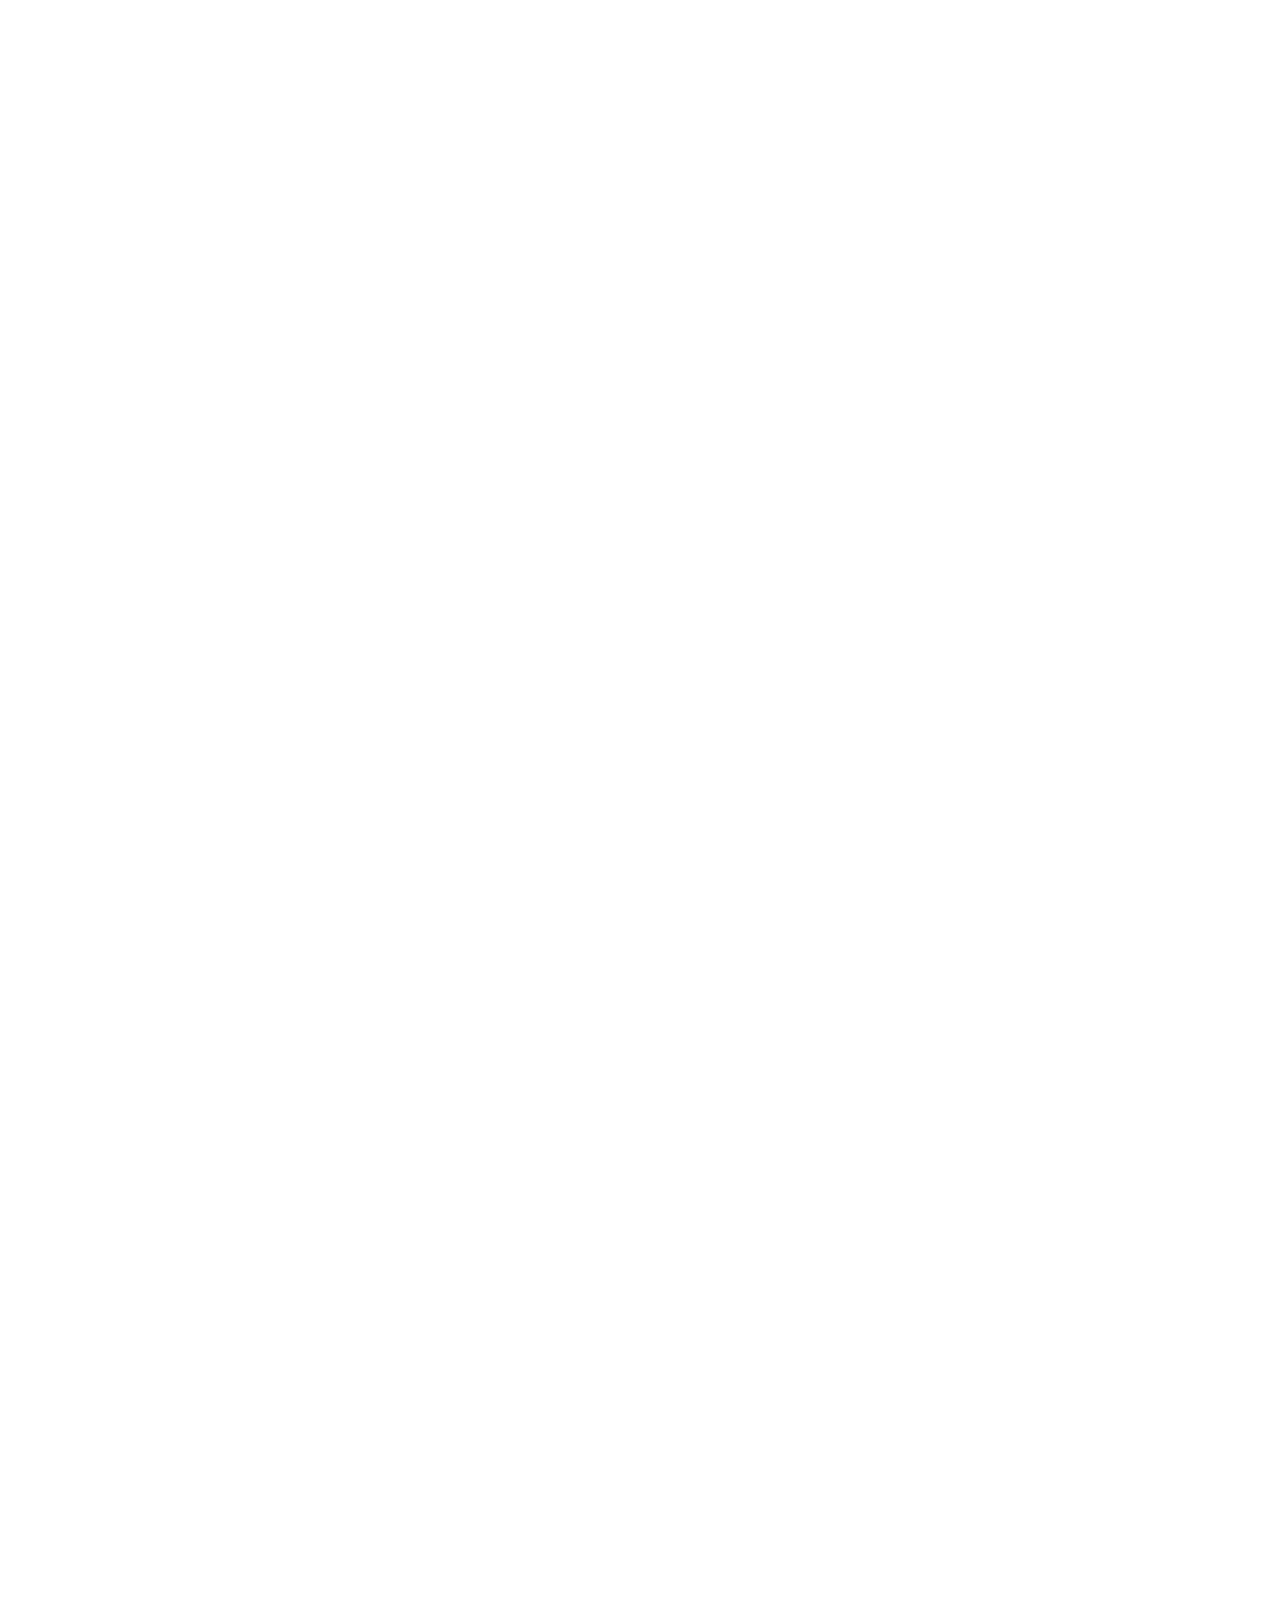
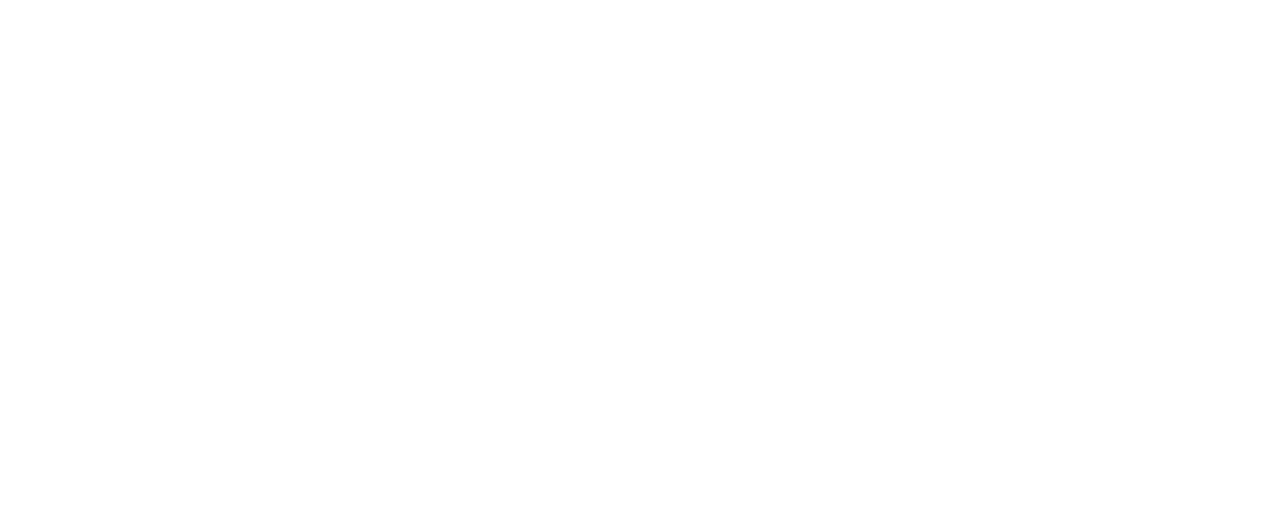
==== page.html @ 7750a871 "design 2 changes + qa" ====
<!DOCTYPE html>
<html lang="en">

<head>

    <meta charset="utf-8">
    <meta http-equiv="X-UA-Compatible" content="IE=edge">
    <meta name="viewport" content="width=device-width, initial-scale=1">
    <meta name="title" content="">
    <meta name="description" content="">
    <meta name="robots" content="noindex, nofollow">

    <title>Design | Emily Post Institute</title>

    <!-- Font Scripts -->
    <script defer type="text/javascript" src="js/fonts.js"></script>

    <!-- FontAwesome Kit -->
    <script src="https://kit.fontawesome.com/1c0794db94.js" crossorigin="anonymous"></script>

    <!-- External Styles -->
    <link rel="stylesheet" type="text/css" href="https://cdnjs.cloudflare.com/ajax/libs/fancybox/3.5.6/jquery.fancybox.min.css">

    <!-- Internal Styles -->
    <link rel="stylesheet" type="text/css" href="css/style.css">

</head>

<body id="home">

    <main role="main">

        <section class="font-samples">
            <div class="container">
                <p>Optima</p>
                <h1 class="ff-0">Heading 1</h1>
                <h2 class="ff-0">Heading 2</h2>
                <h3 class="ff-0">Heading 3</h3>
                <p class="ff-0">Lorem ipsum dolor sit amet, consectetur adipisicing elit. Voluptatum, deleniti excepturi voluptas, <a href="#">temporibus totam</a> doloribus rem officia illo consequatur optio iste commodi? Qui, ex temporibus assumenda et eius praesentium explicabo quis illo. Eius quos a, ut adipisci praesentium, tenetur, consequuntur sed velit dolor voluptatem perspiciatis sint laudantium expedita? Tempore, cupiditate.</p>
                <p class="ff-0">Lorem ipsum dolor sit amet, consectetur adipisicing elit:</p>
                <ul class="ff-0">
                    <li class="ff-0">Lorem ipsum dolor sit amet, consectetur adipisicing elit.</li>
                    <li class="ff-0">Obcaecati veniam quia, enim minima soluta alias ad sunt quae praesentium ducimus!</li>
                    <li class="ff-0">Lorem ipsum dolor sit amet, consectetur adipisicing elit.</li>
                </ul>
            </div>
        </section>

        <hr>

        <section class="font-samples">
            <div class="container">
                <p>Adobe Caslon Pro</p>
                <h1 class="ff-1">Heading 1</h1>
                <h2 class="ff-1">Heading 2</h2>
                <h3 class="ff-1">Heading 3</h3>
                <p class="ff-1">Lorem ipsum dolor sit amet, consectetur adipisicing elit. Voluptatum, deleniti excepturi voluptas, <a href="#">temporibus totam</a> doloribus rem officia illo consequatur optio iste commodi? Qui, ex temporibus assumenda et eius praesentium explicabo quis illo. Eius quos a, ut adipisci praesentium, tenetur, consequuntur sed velit dolor voluptatem perspiciatis sint laudantium expedita? Tempore, cupiditate.</p>
                <p class="ff-1">Lorem ipsum dolor sit amet, consectetur adipisicing elit:</p>
                <ul class="ff-1">
                    <li class="ff-1">Lorem ipsum dolor sit amet, consectetur adipisicing elit.</li>
                    <li class="ff-1">Obcaecati veniam quia, enim minima soluta alias ad sunt quae praesentium ducimus!</li>
                    <li class="ff-1">Lorem ipsum dolor sit amet, consectetur adipisicing elit.</li>
                </ul>
            </div>
        </section>

        <hr>

        <section class="font-samples">
            <div class="container">
                <p>Riesling</p>
                <p class="ff-2">ETIQUETTE - <span class="ff-0" style="text-transform: lowercase; opacity: 0.75; font-weight: 400;">96px</span></p>
                <p class="ff-2 ff-2-size-4">ETIQUETTE - <span class="ff-0" style="text-transform: lowercase; opacity: 0.75; font-weight: 400;">80px</span></p>
                <p class="ff-2 ff-2-size-3">ETIQUETTE - <span class="ff-0" style="text-transform: lowercase; opacity: 0.75; font-weight: 400;">64px</span></p>
                <p class="ff-2 ff-2-size-2">ETIQUETTE - <span class="ff-0" style="text-transform: lowercase; opacity: 0.75; font-weight: 400;">48px</span></p>
                <p class="ff-2 ff-2-size-1">ETIQUETTE - <span class="ff-0" style="text-transform: lowercase; opacity: 0.75; font-weight: 400;">32px</span></p>
                <p class="ff-2 ff-2-size-0">ETIQUETTE - <span class="ff-0" style="text-transform: lowercase; opacity: 0.75; font-weight: 400;">16px</span></p>
            </div>
        </section>

        <section class="filigree">
            <div class="container">
                <div class="group">
                    <img style="max-width: 20px; width: 100%; margin-right: 1em;" src="images/decor/filigree-one.svg" alt="">
                    <img style="max-width: 20px; width: 100%; margin-right: 1em;" src="images/decor/filigree-two.svg" alt="">
                    <img style="max-width: 20px; width: 100%; margin-right: 1em;" src="images/decor/filigree-three.svg" alt="">
                    <img style="max-width: 20px; width: 100%; margin-right: 1em;" src="images/decor/filigree-four.svg" alt="">
                </div>
            </div>
        </section>

    </main>

    <!-- External Scripts -->
    <script src="https://cdnjs.cloudflare.com/ajax/libs/jquery/3.3.1/jquery.min.js"></script>
    <script src="https://cdnjs.cloudflare.com/ajax/libs/flickity/2.2.1/flickity.pkgd.min.js"></script>
    <script src="https://cdnjs.cloudflare.com/ajax/libs/fancybox/3.5.6/jquery.fancybox.min.js"></script>
    <script src="https://cdnjs.cloudflare.com/ajax/libs/ScrollMagic/2.0.6/ScrollMagic.min.js"></script>

    <!-- Internal Scripts -->
    <script src="js/demo.js"></script>
    <script src="js/ada.js"></script>
    <script src="js/nav.js"></script>
    <script src="js/scripts.js"></script>

</body>

</html>
---- css/style.css ----
@charset "UTF-8";
/*Formstack Colors*/
.fsBody .fsForm input[type=submit] {
  background: #F48561 !important;
  color: #fff !important;
  padding: 1em 1.5em !important;
  border-radius: 0.25em !important;
}

.fsBody .fsForm input[type=submit]:hover {
  background: #D6EDE6 !important;
}

.fsBody .fsForm .fsField[type=radio]:checked,
.fsBody .fsForm .fsField[type=checkbox]:checked {
  border-color: #F48561 !important;
}

.fsBody .fsForm .fsField[type=radio]::before,
.fsBody .fsForm .fsField[type=checkbox]::before {
  background: #F48561 !important;
}

.fsBody .fsForm .fsField[type=radio]::after {
  background: #fff !important;
}

.fsBody .fsField[type=checkbox]::after {
  color: #fff !important;
}

.fsBody .fsForm .fsField:focus {
  border-color: #F48561 !important;
  background: #fbfbfb !important;
  outline: none;
}

/*Formstack*/
.fsPage {
  max-width: 500px;
}

.fsBody * {
  font-family: inherit !important;
  font-size: inherit !important;
  color: inherit !important;
  line-height: inherit !important;
}

.fsBody form {
  float: none !important;
}

.fsBody .fsSection:not(:last-of-type) {
  border-bottom: 1px solid #ccc;
  padding-bottom: 2em;
  margin-bottom: 2em;
}

.fsBody .fsSectionHeader {
  background: transparent;
}

.fsBody .fsSectionHeading {
  font-size: 1.75rem !important;
  font-weight: 600;
}

.fsBody .fsCell {
  position: relative;
  padding: 0 !important;
  margin: 2em 0 !important;
}

.fsBody .fsForm,
.fsForm .fsSpacerRow .fsRowBody {
  background: none !important;
}

.fsBody .fsLabel {
  display: block;
  margin: 0.5em 0;
  line-height: 1 !important;
}

.fsBody .fsRequiredMarker {
  font-weight: 600;
  margin-left: 0.25em;
  font-size: 0.75rem !important;
  vertical-align: text-top;
  opacity: 0.5;
}

.fsBody .fsField,
.fsBody input,
.fsBody select,
.fsBody textarea {
  position: relative;
  box-shadow: none;
  width: 100%;
  max-width: none !important;
  padding: 0.5rem !important;
  background: #fff;
  border: 1px solid;
  border-color: #dee2e6 !important;
  border-radius: 0.25em;
  -webkit-appearance: none;
  -moz-appearance: none;
}

.fsBody textarea {
  resize: vertical;
}

.fsBody .fsSubFieldGroup {
  margin-top: 0.5em;
}

.fsBody .fsSubFieldGroup .fsSupporting {
  font-size: 0.875rem !important;
  margin-bottom: 0.5em;
  line-height: 1 !important;
}

.fsBody .fsSubField {
  display: flex;
  flex-flow: column-reverse;
  margin-top: 0.5em;
}

.fsBody .fsSupporting {
  font-size: 0.75rem !important;
  margin-top: 0.25em;
}

.fsBody .fsPagination {
  text-align: left;
}

.fsBody input[type=submit] {
  transition: 250ms ease-in-out;
  width: auto;
  border: none;
  font-size: inherit !important;
  -webkit-appearance: none;
  -moz-appearance: none;
  cursor: pointer;
}

.fsBody fieldset {
  margin: 2rem 0 0.25em;
  border: none;
}

.fsBody fieldset .fsField {
  width: auto;
  margin-right: 0.5em;
}

.fsBody .fsOptionLabel {
  display: flex;
  align-items: center;
  margin: 0.5em;
}

.fsBody .fieldset-content {
  margin-left: 0.5em;
}

.fsBody .fsCreditcardNumberField-icon {
  z-index: 2;
}

.fsBody .fsFieldAddress2 {
  margin-top: 0.5em !important;
}

.fsBody table {
  width: 100%;
}

.fsBody .fsForm table .fsMatrixLabelRow.fsMatrixLabelRow,
.fsBody table th {
  text-align: left;
}

.fsBody .fsForm table .fsMatrixLabel,
.fsBody table td {
  text-align: center;
  padding: 0.25em 0;
  font-weight: inherit;
}

.fsBody .fsField::after,
.fsBody .fsField::before {
  content: "";
  position: absolute;
  top: 0;
  left: 0;
  width: 100%;
  height: 100%;
  opacity: 0;
}

.fsBody .fsForm .fsField[type=radio],
.fsBody .fsForm .fsField[type=checkbox] {
  position: relative;
  cursor: pointer;
}

.fsBody .fsForm .fsField[type=radio]::after,
.fsBody .fsForm .fsField[type=checkbox]::after {
  content: "";
  position: absolute;
  top: 0;
  left: 0;
  width: 100%;
  height: 100%;
  opacity: 0;
}

.fsBody .fsField[type=radio],
.fsBody .fsField[type=radio]::before {
  border-radius: 50% !important;
  overflow: hidden;
}

.fsBody .fsField[type=radio]::before,
.fsBody .fsField[type=checkbox]::before {
  content: "";
  position: absolute;
  max-width: 80%;
  max-height: 80%;
  border-radius: 0.15em;
  display: flex;
  align-items: center;
  justify-content: center;
  top: 10%;
  left: 10%;
}

.fsBody .fsField[type=checkbox]::after {
  content: "" !important;
  font-family: "Font Awesome 5 Pro" !important;
  display: flex;
  align-items: center;
  justify-content: center;
  font-size: 0.6875rem;
  font-weight: 900;
}

.fsBody .fsField[type=radio]:hover::after,
.fsBody .fsField[type=checkbox]:hover::after {
  opacity: 0.5;
}

.fsBody .fsForm .fsField[type=radio]:checked::before,
.fsBody .fsForm .fsField[type=checkbox]:checked::before,
.fsBody .fsForm .fsField[type=checkbox]:checked::after {
  opacity: 1;
}

.fsBody .fsFieldState {
  position: relative;
}

.fsBody .fsCell[fs-field-type=select] {
  cursor: pointer;
}

.fsBody .fsCell[fs-field-type=select]::after,
.fsBody .fsFieldState::after {
  content: "";
  position: absolute;
  right: 0.5em;
  bottom: 12px;
  font-family: "Font Awesome 5 Pro" !important;
}

.fsBody .fsCell[fs-field-type=address] .fsSubFieldGroup {
  display: flex;
  align-items: center;
  flex-flow: row wrap;
  margin: 0 -0.5em;
}

.fsBody .fsCell[fs-field-type=address] .fsSubFieldGroup > div {
  flex: 1;
  margin: 0.5em;
  min-width: 150px;
}

.fsBody .fsCell[fs-field-type=datetime] .fieldset-content,
.fsBody .fsForm .fsCell[fs-field-type=datetime] .always-ltr {
  display: flex;
  flex-flow: row wrap;
  width: 100%;
  margin: 0.5em 0 0;
}

.fsBody .fsCell[fs-field-type=datetime] .fieldset-content > select,
.fsBody .fsForm .fsCell[fs-field-type=datetime] .always-ltr > select {
  flex: 1;
  min-width: 125px;
}

.fsBody .fsCell[fs-field-type=datetime] .always-ltr span {
  display: none;
}

.fsBody .fsCell[fs-field-type=datetime] .ui-datepicker-trigger {
  display: none;
}

.fsBody .fsForm .fsCurrencyPrefix {
  position: absolute;
  bottom: 1px;
  left: 0;
  z-index: 2;
  height: 42px;
  display: flex;
  align-items: center;
  justify-content: center;
  padding: 1em;
  border-right: 1px solid #dee2e6;
}

.fsBody .fsForm .fsCurrencyPrefix + input[type=number] {
  padding-left: calc(44px + 0.5em) !important;
}

.fsBody .fsError {
  width: 100%;
  margin: 1em 0;
  padding: 1em;
}

.fsBody .fsValidationError {
  background: none;
}

.fsBody .fsValidationError input {
  color: red !important;
  border: red 1px solid !important;
}

.fsBody .fsValidationError .fsLabel {
  padding-left: 0 !important;
  background-image: none !important;
}

body#tinymce {
  background: #FBFBFB;
  padding: 1em;
  min-height: 100vh;
}

/*! Flickity v2.2.1
https://flickity.metafizzy.co
---------------------------------------------- */
.flickity-enabled {
  position: relative;
}

.flickity-enabled:focus {
  outline: none;
}

.flickity-viewport {
  overflow: hidden;
  position: relative;
  height: 100%;
}

.flickity-slider {
  position: absolute;
  width: 100%;
  height: 100%;
}

/* draggable */
.flickity-enabled.is-draggable {
  -webkit-tap-highlight-color: transparent;
  -webkit-user-select: none;
  -ms-user-select: none;
  user-select: none;
}

.flickity-enabled.is-draggable .flickity-viewport {
  cursor: move;
  cursor: grab;
}

.flickity-enabled.is-draggable .flickity-viewport.is-pointer-down {
  cursor: grabbing;
}

/* ---- flickity-button ---- */
.flickity-button {
  position: absolute;
  background: hsla(0, 0%, 100%, 0.75);
  border: none;
  color: #333;
}

.flickity-button:hover {
  background: white;
  cursor: pointer;
}

.flickity-button:focus {
  outline: none;
  box-shadow: 0 0 0 5px #19F;
}

.flickity-button:active {
  opacity: 0.6;
}

.flickity-button:disabled {
  opacity: 0.3;
  cursor: auto;
  /* prevent disabled button from capturing pointer up event. #716 */
  pointer-events: none;
}

.flickity-button-icon {
  fill: currentColor;
}

/* ---- previous/next buttons ---- */
.flickity-prev-next-button {
  top: 50%;
  width: 44px;
  height: 44px;
  border-radius: 50%;
  /* vertically center */
  transform: translateY(-50%);
}

.flickity-prev-next-button.previous {
  left: 10px;
}

.flickity-prev-next-button.next {
  right: 10px;
}

/* right to left */
.flickity-rtl .flickity-prev-next-button.previous {
  left: auto;
  right: 10px;
}

.flickity-rtl .flickity-prev-next-button.next {
  right: auto;
  left: 10px;
}

.flickity-prev-next-button .flickity-button-icon {
  position: absolute;
  left: 20%;
  top: 20%;
  width: 60%;
  height: 60%;
}

/* ---- page dots ---- */
.flickity-page-dots {
  position: absolute;
  width: 100%;
  bottom: -25px;
  padding: 0;
  margin: 0;
  list-style: none;
  text-align: center;
  line-height: 1;
}

.flickity-rtl .flickity-page-dots {
  direction: rtl;
}

.flickity-page-dots .dot {
  display: inline-block;
  width: 10px;
  height: 10px;
  margin: 0 8px;
  background: #333;
  border-radius: 50%;
  opacity: 0.25;
  cursor: pointer;
}

.flickity-page-dots .dot:only-child {
  display: none;
}

.flickity-page-dots .dot.is-selected {
  opacity: 1;
}

article,
aside,
details,
figcaption,
figure,
footer,
header,
hgroup,
menu,
nav,
section {
  display: block;
}

* {
  margin: 0;
  padding: 0;
  box-sizing: border-box;
}

html {
  -webkit-text-size-adjust: 100%;
  -webkit-font-smoothing: antialiased;
  -moz-osx-font-smoothing: grayscale;
  text-rendering: optimizeLegibility;
}

html[lang=en] {
  opacity: 0;
}

html.wf-active,
html.wf-inactive {
  opacity: 1;
  transition: opacity 0.4s ease-out;
}

body {
  color: #546E78;
  background: #f6f9fc;
  font-family: "Optima", sans-serif;
  font-size: 16px;
  font-size: 1rem;
  max-width: 100vw;
  overflow-x: hidden;
  padding-top: 8em;
}

p {
  margin: 0 0 1em;
  font-weight: 400;
  line-height: 1.6;
}
p {
  font-size: 1rem;
}
@media screen and (min-width: 38rem) {
  p {
    font-size: calc(1rem + 0.25 * ((100vw - 38rem) / 32));
  }
}
@media screen and (min-width: 70rem) {
  p {
    font-size: 1.25rem;
  }
}

p:last-of-type {
  margin: 0;
}

address {
  margin: 0 0 1em;
  font-weight: 400;
  line-height: 1.6;
}
address {
  font-size: 1rem;
}
@media screen and (min-width: 38rem) {
  address {
    font-size: calc(1rem + 0.125 * ((100vw - 38rem) / 32));
  }
}
@media screen and (min-width: 70rem) {
  address {
    font-size: 1.125rem;
  }
}

a {
  color: #F48561;
}

h1 {
  line-height: 1.3;
  font-weight: 500;
}
h1 {
  font-size: 2.75rem;
}
@media screen and (min-width: 38rem) {
  h1 {
    font-size: calc(2.75rem + 0.375 * ((100vw - 38rem) / 32));
  }
}
@media screen and (min-width: 70rem) {
  h1 {
    font-size: 3.125rem;
  }
}

h2 {
  line-height: 1.3;
  font-weight: 500;
}
h2 {
  font-size: 1.75rem;
}
@media screen and (min-width: 38rem) {
  h2 {
    font-size: calc(1.75rem + 0.625 * ((100vw - 38rem) / 32));
  }
}
@media screen and (min-width: 70rem) {
  h2 {
    font-size: 2.375rem;
  }
}

h3 {
  line-height: 1.3;
  font-weight: 500;
}
h3 {
  font-size: 1.25rem;
}
@media screen and (min-width: 38rem) {
  h3 {
    font-size: calc(1.25rem + 0.375 * ((100vw - 38rem) / 32));
  }
}
@media screen and (min-width: 70rem) {
  h3 {
    font-size: 1.625rem;
  }
}

h1,
h2,
h3 {
  margin: 0 0 0.25em;
  width: 100%;
  color: #0D485F;
}

.fs-3 {
  font-size: 2.75rem;
}
@media screen and (min-width: 38rem) {
  .fs-3 {
    font-size: calc(2.75rem + 0.375 * ((100vw - 38rem) / 32));
  }
}
@media screen and (min-width: 70rem) {
  .fs-3 {
    font-size: 3.125rem;
  }
}

.fs-2 {
  font-size: 1.75rem;
}
@media screen and (min-width: 38rem) {
  .fs-2 {
    font-size: calc(1.75rem + 0.625 * ((100vw - 38rem) / 32));
  }
}
@media screen and (min-width: 70rem) {
  .fs-2 {
    font-size: 2.375rem;
  }
}

.fs-1 {
  font-size: 1.25rem;
}
@media screen and (min-width: 38rem) {
  .fs-1 {
    font-size: calc(1.25rem + 0.375 * ((100vw - 38rem) / 32));
  }
}
@media screen and (min-width: 70rem) {
  .fs-1 {
    font-size: 1.625rem;
  }
}

.fs-0 {
  font-size: 1rem;
}
@media screen and (min-width: 38rem) {
  .fs-0 {
    font-size: calc(1rem + 0.125 * ((100vw - 38rem) / 32));
  }
}
@media screen and (min-width: 70rem) {
  .fs-0 {
    font-size: 1.125rem;
  }
}

.ff-0 {
  font-family: "Optima", sans-serif;
}

.ff-1 {
  font-family: "Adobe Caslon Pro", serif;
}

.ff-2 {
  font-family: "Riesling", cursive;
  text-transform: uppercase;
  letter-spacing: 0.25rem;
  -webkit-font-kerning: none;
          font-kerning: none;
  margin-bottom: 1em;
  font-size: 6rem;
  color: #0D485F;
  margin-bottom: 0.125em;
  line-height: 1.25;
}
.ff-2-size-0 {
  font-size: 1.125rem;
}
.ff-2-size-1 {
  font-size: 2rem;
}
.ff-2-size-2 {
  font-size: 3rem;
}
.ff-2-size-3 {
  font-size: 4rem;
}
.ff-2-size-4 {
  font-size: 5rem;
}
.ff-2-size-5 {
  font-size: 6rem;
}

.sup {
  text-transform: uppercase;
  font-size: 1.5rem;
  letter-spacing: 0.075rem;
  -webkit-font-kerning: none;
          font-kerning: none;
  margin-bottom: 1em;
}
.sup::before, .sup::after {
  content: "";
  width: 18px;
  height: 18px;
  display: inline-flex;
  background-image: url("[data-uri]");
  background-image: url("[data-uri]");
}
.sup::before {
  margin-right: 0.5em;
}
.sup::after {
  margin-left: 0.5em;
  transform: rotate(180deg);
}
.sup:last-of-type {
  margin-bottom: 1em;
}

ol,
ul {
  font-size: 16px;
  font-size: 1rem;
  padding: 0 0 1.5em 2em;
  line-height: 1.6;
  overflow: hidden;
}
ol,
ul {
  font-size: 1rem;
}
@media screen and (min-width: 38rem) {
  ol,
ul {
    font-size: calc(1rem + 0.25 * ((100vw - 38rem) / 32));
  }
}
@media screen and (min-width: 70rem) {
  ol,
ul {
    font-size: 1.25rem;
  }
}

ul {
  list-style: outside disc;
}

li {
  position: relative;
}

blockquote {
  position: relative;
  max-width: 600px;
  margin: 3em auto;
  padding: 2rem;
  background: #f8f8f8;
  color: #7895a1;
  font-style: italic;
  text-align: center;
  box-shadow: 0 1px 3px 0 rgba(0, 0, 0, 0.1), 0 1px 2px 0 rgba(0, 0, 0, 0.06);
}

blockquote::before,
blockquote::after {
  color: #F48561;
  font-family: "Font Awesome 5 Pro";
  font-weight: 900;
  position: absolute;
  font-size: 22px;
  font-size: 1.375rem;
}

blockquote::before {
  content: "";
  left: 0.5em;
  top: 0.5em;
}

blockquote::after {
  content: "";
  right: 0.5em;
  bottom: 0.5em;
}

address {
  font-style: normal;
}

img {
  max-width: 100%;
  height: auto;
  vertical-align: bottom;
  border: none;
}

@media (max-width: 768px) {
  figure[style*=float] {
    float: none !important;
    width: 100% !important;
    margin: 0.5em auto !important;
  }
}

main {
  min-height: 72vh;
}

section {
  margin: 0 auto 3em;
}

.container {
  width: 100%;
  max-width: 1400px;
  margin: 0 auto;
  padding: 1em;
}
.container .container {
  padding: 0;
}

.group {
  display: flex;
  flex-flow: row wrap;
}

hr {
  margin: 1em auto;
  border: none;
  text-align: center;
  font-size: 1.75rem;
}

hr::before {
  content: ".....";
  letter-spacing: 0.6em;
  margin: 0 0 0 0.6em;
}

.reset {
  -moz-appearance: none;
  -webkit-appearance: none;
  appearance: none;
  font-family: inherit;
  font-size: inherit;
  color: inherit;
  border: none;
  outline: none;
  background: none;
}

.visually-hidden {
  position: absolute !important;
  height: 1px;
  width: 1px;
  overflow: hidden;
  clip: rect(1px 1px 1px 1px);
  /* IE6, IE7 */
  clip: rect(1px, 1px, 1px, 1px);
  white-space: nowrap;
  /* added line */
}

::selection {
  background: #F48561;
  color: #fff;
}

::-moz-selection {
  background: #F48561;
  color: #fff;
}

.header {
  position: absolute;
  top: 0;
  left: 0;
  width: 100%;
  height: 8em;
  z-index: 2;
}
body.navigation-open .header {
  position: fixed;
}
.header .container {
  position: relative;
  max-width: 1400px;
  width: 100%;
  padding: 1em;
}
.header .group {
  justify-content: space-between;
  align-items: flex-end;
}
.header .logo {
  width: 100%;
  max-width: 380px;
  z-index: 99;
}
.header .logo a {
  display: block;
}
.header .logo img {
  width: 100%;
}
.header .mobile-icons {
  display: none;
}
.header .mobile-icons .icon {
  display: flex;
  align-items: center;
  justify-content: center;
  width: 100%;
  height: 100%;
}
.header .mobile-icons a,
.header .mobile-icons button {
  display: flex;
  justify-content: center;
  align-items: center;
  width: 50px;
  height: 100%;
  color: #424242;
  font-size: 2rem;
  background: none;
  outline: none;
  border: none;
  cursor: pointer;
  -webkit-appearance: none;
  -moz-appearance: none;
}
.header .search {
  position: absolute;
  right: 1em;
  top: 1em;
}
@media (max-width: 900px) {
  .header .group {
    align-items: center;
  }
  .header .logo {
    max-width: 160px;
    max-height: 70px;
  }
  .header .search {
    display: none;
  }
  .header .mobile-icons {
    display: flex;
    flex-flow: row nowrap;
    height: 100%;
  }
}

.nav {
  text-align: center;
  -webkit-user-select: none;
      -ms-user-select: none;
          user-select: none;
  z-index: 10;
}
.nav ul {
  overflow: visible;
  padding: 0;
}
.nav ul ul {
  border-radius: 0.25em;
  padding: 0;
  left: 0;
  opacity: 0;
  position: absolute;
  top: -9999px;
  background: #fff;
  white-space: nowrap;
  min-width: 200px;
  box-shadow: 0 4px 6px -1px rgba(0, 0, 0, 0.1), 0 2px 4px -1px rgba(0, 0, 0, 0.06);
  text-align: left;
  transition: opacity 0.35s;
  overflow: hidden;
}
.nav ul ul a {
  font-size: 16px;
  font-size: 1rem;
  padding: 10px;
  margin: 0;
}
.nav ul ul a:hover, .nav ul ul a:focus {
  background: #f8f8f8;
}
.nav > ul {
  display: flex;
  flex-flow: row wrap;
  align-items: center;
}
.nav > ul > li {
  margin: 0 0 0 32px;
}
.nav > ul li:last-child ul {
  left: auto;
  right: 0;
  text-align: right;
}
.nav button {
  font-size: 18px;
  font-size: 1.125rem;
  display: block;
  color: #546E78;
  text-decoration: none;
  transition: 150ms ease;
  -webkit-apearance: none;
  -moz-appearance: none;
  background: none;
  border: none;
  outline: none;
  font-family: inherit;
  border-bottom: 2px solid transparent;
  padding: 0.25em 0;
  cursor: pointer;
}
.nav button.menu-open {
  border-color: #F48561;
  color: #F48561;
}
.nav button.menu-open i:not(.fa-search) {
  transform: rotateX(180deg);
}
.nav button i:not(.fa-search) {
  font-size: 16px;
  font-size: 1rem;
  cursor: pointer;
  margin-left: 0.25em;
  opacity: 0.25;
  transition: 150ms ease;
}
.nav button:hover, .nav button:focus {
  color: #F48561;
}
.nav li.open > button {
  color: #F48561;
}
.nav li {
  position: relative;
  display: block;
}
.nav li.open > a {
  color: #F48561;
}
.nav li.open ul {
  top: calc(100% + 4px);
  opacity: 1;
  z-index: 10;
}
.nav a {
  font-size: 20px;
  font-size: 1.25rem;
  display: block;
  color: #546E78;
  text-decoration: none;
  transition: 150ms ease;
}
.nav a:hover, .nav a:focus {
  color: #F48561;
}
.nav a i {
  font-size: 12px;
  font-size: 0.75rem;
  cursor: pointer;
  margin: 0 0 0 6px;
}
.nav .utility-nav {
  justify-content: flex-end;
  margin-bottom: 1.5em;
}
.nav .utility-nav li {
  margin: 0 0 0 0.5em;
}
.nav .utility-nav li a {
  opacity: 0.85;
  font-size: 16px;
  font-size: 1rem;
  padding: 0.35em 0.75em;
  border-radius: 0.25em;
}
.nav .utility-nav li a:hover, .nav .utility-nav li a:focus {
  color: inherit;
  background-color: rgba(13, 72, 95, 0.1);
}
.nav .utility-nav li i {
  font-size: 14px;
  font-size: 0.875rem;
  margin: 0;
  margin-right: 0.25em;
}
@media (max-width: 900px) {
  .nav {
    display: none;
  }
}

.mobile_nav {
  position: fixed;
  top: 0;
  left: 0;
  width: 100%;
  height: 100%;
  opacity: 0;
  z-index: -1;
  transform: translate(0, -150%);
  transition: opacity 250ms ease;
}
.mobile_nav .container {
  padding: 0;
  height: 100%;
  background: #f1f2f3;
}
.mobile_nav .mobile_nav_overlay {
  position: fixed;
  top: 0;
  left: 0;
  width: 100%;
  height: 100%;
  background: rgba(0, 0, 0, 0.75);
  z-index: -1;
}
.mobile_nav .mobile-icons {
  display: flex;
  align-items: center;
  justify-content: space-between;
  padding: 1em;
  min-height: 5em;
  margin-bottom: 1px;
}
.mobile_nav .mobile-icons a,
.mobile_nav .mobile-icons button {
  display: flex;
  justify-content: center;
  align-items: center;
  width: 50px;
  height: 100%;
  color: #546E78;
  font-size: 2rem;
  background: none;
  outline: none;
  border: none;
  cursor: pointer;
  -webkit-appearance: none;
  -moz-appearance: none;
  text-decoration: none;
}
.mobile_nav ul {
  overflow: unset;
  overflow-y: auto;
  height: 100%;
  max-height: 80vh;
  margin: 0;
  padding: 0;
  line-height: 1;
  list-style: none;
}
.mobile_nav ul.top {
  background: #C2C3C4;
  padding-bottom: 5em;
}
.mobile_nav ul.top > li > a {
  background: #fff;
}
.mobile_nav li {
  position: relative;
  display: block;
  margin-bottom: 1px;
}
.mobile_nav li a {
  display: block;
  padding: 1.25em;
  color: inherit;
  text-decoration: none;
  outline: none;
  transition: all 0.2s ease 0s;
}
.mobile_nav .trigger {
  display: flex;
  flex-flow: row wrap;
  background: #fff;
}
.mobile_nav .trigger a {
  position: relative;
  width: calc(100% - 56px);
}
.mobile_nav .trigger button {
  width: 56px;
  display: flex;
  justify-content: center;
  align-items: center;
  background: #fff;
  font-size: 1rem;
  border: none;
  outline: none;
  cursor: pointer;
}
.mobile_nav .trigger .drop {
  width: 100%;
  height: 100%;
  max-height: 0;
  overflow: hidden;
  z-index: 9999;
  position: relative;
  background: rgba(0, 0, 0, 0.025);
  transition: max-height 0.15s ease-in-out;
}
.mobile_nav .drop {
  background: #C2C3C4;
  border-left: 0.5em solid #F48561;
}
.mobile_nav .drop li:not(:last-of-type) {
  border-bottom: 1px solid #fff;
}
.mobile_nav .drop li a {
  width: 100%;
}
.mobile_nav .mobile_closer {
  opacity: 0;
  z-index: -1;
}
.mobile_nav .mobile_closer:hover, .mobile_nav .mobile_closer:focus {
  opacity: 1;
  z-index: 1;
}

/* Nav open */
body.menu-open {
  overflow: hidden;
}

body.menu-open .mobile_nav {
  opacity: 1;
  z-index: 9999;
  transform: translate(0, 0);
}

.logo svg path {
  fill: #f58662;
}
.logo a:hover svg path, .logo a:focus svg path {
  animation: logo-color-shift 6s ease-in-out infinite;
}
@keyframes logo-color-shift {
  0% {
    fill: #F48561;
  }
  16.666% {
    fill: #D6EDE6;
  }
  33.333% {
    fill: #F7CB8E;
  }
  50% {
    fill: #4D846B;
  }
  66.666% {
    fill: #C2C3C4;
  }
  83.333% {
    fill: #0D485F;
  }
  100% {
    fill: #F48561;
  }
}

.ada-accessibility {
  position: absolute;
  top: 0;
  left: 0;
  width: 100%;
  z-index: -1;
  opacity: 0;
}
.ada-accessibility:focus, .ada-accessibility:focus-within, .ada-accessibility.ada-accessibility-expanded {
  z-index: 999;
  opacity: 1;
}
.ada-accessibility .button + .button {
  margin-left: 0;
  margin-top: 0.25em;
}

.pageheading {
  margin: 0;
}
.pageheading + section {
  margin-top: 0;
}

footer {
  width: 100%;
  background: #fff;
  background: linear-gradient(to bottom, #fff, transparent 45%);
  margin-top: 0;
}

footer a:hover, footer a:focus {
  color: #F48561;
}

.footer a:not(.button) {
  text-decoration: none;
  transition: 150ms ease;
}

.footer .group {
  justify-content: space-between;
  margin: 3em auto 0;
}

.footer .group .group {
  margin: 0;
}

.footer .container > .group:last-of-type {
  padding-top: 3em;
  padding-bottom: 2em;
  margin-top: 3em;
  align-items: center;
}

.footer .logo {
  max-width: 500px;
  width: 100%;
}
.footer .logo img {
  width: 100%;
}
.footer .logo p {
  opacity: 0.5;
  font-size: 1rem;
}

.footer .logo {
  max-width: 250px;
}

.footer .logo svg {
  width: 100%;
}

.footer .section {
  margin-left: 3em;
}

.footer .section h3,
.footer .section a {
  margin-bottom: 1em;
}

.footer .section a {
  display: block;
  margin: 0.35em 0;
  line-height: 1.5;
  color: inherit;
  transition: 150ms ease;
}
.footer .section a:hover, .footer .section a:focus {
  opacity: 1;
  color: #F48561;
}

.footer .section address {
  margin-bottom: 1em;
}

.footer ul {
  list-style-type: none;
  padding: 0;
}

.footer li {
  padding: 0;
}

.footer .social-icons {
  font-size: 1.25rem;
}

@media (max-width: 1200px) {
  .footer .tagline {
    max-width: 100%;
    flex: 1;
  }
}
@media (max-width: 900px) {
  .footer {
    margin-top: 3em;
  }

  .footer .tagline {
    margin: 0em auto 3em;
  }

  .footer .section {
    margin-left: 0;
    margin: 0;
    padding: 1em;
    width: 50%;
    text-align: center;
  }

  .footer .section h3 {
    font-size: 1.5rem;
  }

  .footer .links {
    width: 100%;
  }

  .footer h2 {
    text-align: center;
  }

  .footer .buttons {
    justify-content: center;
  }

  .footer .social-icons {
    margin-top: 1em;
  }

  .footer .section a {
    margin: 0;
    padding: 0.35em 0;
  }
}
@media (max-width: 600px) {
  .footer .logo {
    margin: 0 auto;
  }

  .footer .social-icons {
    display: flex;
    width: 100%;
    order: -1;
    margin-top: 0;
    margin-bottom: 2em;
    font-size: 1.5rem;
  }

  .footer .container > .group:last-of-type {
    padding-top: 0;
    margin-top: 0;
  }

  .footer .section {
    display: none;
  }
}
@media (max-width: 450px) {
  .footer .group {
    text-align: center;
    justify-content: center;
  }

  .footer .tagline {
    margin: 0em auto 1em;
  }

  .footer .container > .group:last-of-type {
    padding-top: 0;
    margin-top: 1.5em;
  }
}
.layout {
  width: 100%;
}
.layout.layout_sidebar, .layout.layout_two_columns, .layout.layout_full {
  display: flex;
  flex-flow: row wrap;
}
.layout.layout_sidebar {
  justify-content: space-between;
  max-width: 1400px;
  margin: 0 auto;
}
.layout.layout_sidebar .col_1 {
  flex: 1;
  max-width: 800px;
}
.layout.layout_sidebar .col_2 {
  width: 300px;
  margin-left: 3em;
}
.layout.layout_sidebar .col_2 section {
  background: #fff;
}
@media (max-width: 900px) {
  .layout.layout_sidebar .col_1 {
    max-width: 100%;
  }
  .layout.layout_sidebar .col_2 {
    width: 100%;
    margin-left: 0;
  }
  .layout.layout_sidebar .col_2 section {
    background: none;
  }
}
.layout.layout_two_columns {
  max-width: 1400px;
  margin: 0 auto;
}
.layout.layout_two_columns .col {
  width: calc(50% - 1.5em);
}
.layout.layout_two_columns .col.col_1 {
  margin-right: 1.5em;
}
.layout.layout_two_columns .col.col_2 {
  margin-left: 1.5em;
}
@media (max-width: 768px) {
  .layout.layout_two_columns .col {
    width: 100%;
  }
  .layout.layout_two_columns .col.col_1 {
    margin-right: 0;
  }
  .layout.layout_two_columns .col.col_1 section:last-of-type {
    margin-bottom: 0;
  }
  .layout.layout_two_columns .col.col_2 {
    margin-left: 0;
  }
}
.layout.layout_full .container {
  max-width: 100%;
  padding: 0;
}
.layout + .layout {
  margin-top: 3em;
}

body.navigation-open {
  overflow-y: hidden;
}

.menus {
  position: fixed;
  top: 8em;
  left: 0;
  right: 0;
  bottom: 1em;
  max-width: 1400px;
  margin: 0 auto;
  width: 100%;
  transform: translate(0, -150%);
  transition: opacity 0.25s ease-in-out, transform 0s;
  z-index: 2;
  transform-style: preserve-3d;
  will-change: transform;
  perspective: 1000px;
}
.menus.menu-closing {
  transition: opacity 0.25s ease-in-out, transform 0.25s ease-in-out;
  transform: translate(0, -100%);
}
body.navigation-open .menus {
  transform: translate(0, 0);
}
body.navigation-open .menus .container {
  animation: menu-open-container-opacity 0.3s ease-in forwards 0.3s;
}

.menu-overlay {
  position: fixed;
  top: 0;
  left: 0;
  width: 0;
  height: 0;
  opacity: 0;
  z-index: -1;
  cursor: pointer;
  transition: opacity 0.6s ease-in-out;
}
body.navigation-open .menu-overlay {
  opacity: 0.15;
  z-index: 1;
  width: 100%;
  height: 100%;
}

.menu {
  position: absolute;
  top: 0;
  left: 0;
  padding: 2em;
  padding-bottom: 4em;
  width: 100%;
  height: auto;
  overflow: auto;
  background: #fff;
  opacity: 0;
  outline: none;
  border-radius: 0.125em;
  transform: translate3d(0px, 12px, -18px);
  transition: transform 0.25s cubic-bezier(0.86, 0, 0.07, 1);
}
@media (max-height: 850px) {
  .menu {
    padding-bottom: 10em;
  }
}
@media (max-height: 700px) {
  .menu {
    padding-bottom: 20em;
  }
}
.menu.menu-open {
  z-index: 2;
  box-shadow: 0 25px 50px -12px rgba(0, 0, 0, 0.25);
  transform: translate3d(0, 0, 0);
  opacity: 1;
}
.menu.menu-open .group > * {
  opacity: 0;
  animation: menu-group 0.3s ease-in-out forwards;
}
.menu.menu-open .group > *:nth-child(0) {
  animation-delay: 0s;
}
.menu.menu-open .group > *:nth-child(1) {
  animation-delay: 0.15s;
}
.menu.menu-open .group > *:nth-child(2) {
  animation-delay: 0.3s;
}
.menu.menu-open .group > *:nth-child(3) {
  animation-delay: 0.45s;
}
.menu.menu-open .group > *:nth-child(4) {
  animation-delay: 0.6s;
}
.menu.menu-open .group > *:nth-child(5) {
  animation-delay: 0.75s;
}
.menu.menu-open .group > *:nth-child(6) {
  animation-delay: 0.9s;
}
.menu.menu-open .group > *:nth-child(7) {
  animation-delay: 1.05s;
}
.menu.menu-open .group > *:nth-child(8) {
  animation-delay: 1.2s;
}
.menu.menu-open .group > *:nth-child(9) {
  animation-delay: 1.35s;
}
.menu .menu-closer {
  -webkit-appearance: none;
          appearance: none;
  -webkit-apearance: none;
  -moz-appearance: none;
  position: absolute;
  bottom: 0.5em;
  left: 0;
  right: 0;
  margin: 0 auto;
  border: none;
  background: none;
  font-size: 1rem;
  opacity: 0.65;
  cursor: pointer;
}
.menu .menu-head {
  display: flex;
  align-items: center;
  margin-bottom: 0.5em;
}
.menu .menu-head h2,
.menu .menu-head a {
  width: auto;
}
.menu .menu-head a {
  margin-left: 1em;
}
.menu .container {
  padding: 1em;
  opacity: 0;
  max-width: 1400px;
}
.menu .group {
  align-items: stretch;
  justify-content: flex-start;
}
.menu .group .menu-section {
  width: 25%;
  padding: 1em;
  margin-bottom: 2em;
}
@media (max-width: 1150px) {
  .menu .group .menu-section {
    width: 33.333%;
  }
}
.menu .group[data-count="1"] .menu-section {
  width: 100%;
}
.menu .group[data-count="2"] .menu-section {
  width: 50%;
}
.menu .group[data-count="3"] .menu-section {
  width: 33.333%;
}
.menu .buttons {
  margin-top: 1em;
}
.menu .buttons .button:hover,
.menu .buttons .button:focus {
  background: rgba(0, 0, 0, 0.1);
}
.menu input[type=text] {
  padding: 1em 2em;
  -webkit-appearance: none;
  -moz-appearance: none;
  border: none;
  font-size: 1.25rem;
  font-family: inherit;
  line-height: inherit;
  width: 100%;
  background: #f8f8f8;
  border-radius: 5rem;
  border: 2px solid #fff;
  outline: none;
}
.menu input[type=text]:focus {
  border-color: #F7CB8E;
  background: #C2C3C4;
}
.menu h2 {
  padding: 1rem;
  margin: 0;
}
.menu h3 {
  text-transform: uppercase;
  letter-spacing: 0.05em;
}
.menu h3 a {
  color: #0D485F;
  text-decoration: none;
  transition: 150ms ease;
}
.menu h3 a:hover, .menu h3 a:focus {
  color: #F48561;
}
.menu ul {
  list-style-type: none;
  padding: 0;
}
.menu ul a:not(.button) {
  position: relative;
  font-size: 1.25rem;
  overflow-wrap: break-word;
  text-decoration: none;
  color: #546E78;
  transition: 150ms ease;
}
.menu ul a:not(.button):hover, .menu ul a:not(.button):focus {
  color: #F48561;
}
.menu ul a.button {
  font-size: 1.25rem;
}
.menu .menu-actions {
  width: 100%;
  padding: 0 1em;
}
.menu .menu-actions ~ .menu-section {
  margin-top: 3em;
}
.menu .menu-summary {
  padding: 1em;
  padding-top: 0;
  margin-bottom: 1em;
}
@keyframes menu-open-transform {
  from {
    transform: translate(0, -100%);
  }
  to {
    transform: translate(0, 0);
  }
}
@keyframes menu-open-background {
  from {
    background: #f6f9fc;
  }
  to {
    background: #fff;
  }
}
@keyframes menu-close-transform {
  from {
    transform: translate(0, 0);
  }
  to {
    transform: translate(0, -100%);
  }
}
@keyframes menu-open-container-opacity {
  from {
    opacity: 0;
  }
  to {
    opacity: 1;
  }
}
@keyframes menu-group {
  from {
    opacity: 0;
    transform: translate(0, -25%);
  }
  to {
    opacity: 1;
    transform: translate(0, 0);
  }
}

.sidebar .sidebar_section {
  margin-bottom: 1.5em;
  padding: 1em;
  background: #fff;
  border-radius: 0.25em;
}
@media (max-width: 900px) {
  .sidebar .sidebar_section {
    background: none;
    padding: 0;
    margin-top: 1.5em;
    padding-top: 1.5em;
    border-top: 1px solid #ddd;
  }
}

.section-heading {
  width: 100%;
  max-width: 1400px;
  margin: 1em auto;
  margin-bottom: 3em;
  text-align: center;
}
.section-heading h2 {
  text-transform: uppercase;
  letter-spacing: 0.05em;
}
.section-heading p {
  font-size: 1.125rem;
}
@media screen and (min-width: 38rem) {
  .section-heading p {
    font-size: calc(1.125rem + 0.125 * ((100vw - 38rem) / 32));
  }
}
@media screen and (min-width: 70rem) {
  .section-heading p {
    font-size: 1.25rem;
  }
}

/* Button Styling */
.buttons {
  display: flex;
  align-items: center;
  justify-content: flex-start;
  flex-flow: row wrap;
  width: 100%;
}
.buttons-center {
  justify-content: center;
}
.buttons-center .button + .button {
  margin-left: 1em;
}
.buttons-right {
  justify-content: flex-end;
}

.button {
  display: inline-flex;
  align-items: center;
  margin: 0;
  padding: 0.875em 1.25em;
  background: #4D846B;
  color: #fff;
  border-radius: 0.25em;
  line-height: 1.5;
  transition: 150ms ease;
  text-decoration: none;
  -webkit-user-select: none;
      -ms-user-select: none;
          user-select: none;
  cursor: pointer;
}
.button + .button {
  margin: 0 0 0 1em;
}
.button:hover, .button:focus {
  background: #61a385;
  box-shadow: 0 4px 6px -1px rgba(0, 0, 0, 0.1), 0 2px 4px -1px rgba(0, 0, 0, 0.06);
}
.button:active {
  background: #3a6451;
  box-shadow: 0 4px 6px -1px rgba(0, 0, 0, 0.1), 0 2px 4px -1px rgba(0, 0, 0, 0.06);
  transform: translateY(1px);
}
.button i + span {
  margin-left: 0.5em;
}
.button span + i {
  margin-left: 1em;
}
.button-reverse {
  background: #fff;
  color: #4D846B;
}
.button-ghost {
  background: transparent;
  color: #4D846B;
  border: 1px solid #4D846B;
}
.button-secondary {
  color: inherit;
  background: #C2C3C4;
}
.button-text {
  color: #F48561;
  background: transparent;
}
.button-size-small {
  font-size: 0.875rem;
}
.button-one {
  background: #F48561;
  color: #fff;
}
.button-one:hover, .button-one:focus {
  background: #f69779;
}
.button-two {
  background: #D6EDE6;
  color: #0D485F;
}
.button-two:hover, .button-two:focus {
  background: #e8f5f1;
}
.button-three {
  background: #F7CB8E;
  color: #0D485F;
}
.button-three:hover, .button-three:focus {
  background: #f9d6a6;
}
.button-four {
  background: #4D846B;
}
.button-four:hover, .button-four:focus {
  background: #569478;
}
.button-five {
  background: #C2C3C4;
  color: #0D485F;
}
.button-five:hover, .button-five:focus {
  background: #cfd0d1;
}
.button-six {
  background: #0D485F;
}
.button-six:hover, .button-six:focus {
  background: #136a8c;
}
@media (max-width: 768px) {
  .button, + .button {
    margin: 0 1em 1em 0;
  }
}

button.button,
input[type=submit].button {
  cursor: pointer;
  font-family: inherit;
  font-size: inherit;
  line-height: inherit;
  color: #fff;
  border: none;
  outline: none;
  -webkit-appearance: none;
  -moz-appearance: none;
}

.social-icons {
  display: inline-flex;
  align-items: center;
  justify-content: center;
  font-size: 1.5rem;
}
.social-icons:hover a, .social-icons:focus-within a {
  opacity: 0.5;
}
.social-icons a {
  display: flex;
  align-items: center;
  justify-content: center;
  width: 2em;
  height: 2em;
  padding: 0.25em;
  margin: 0.25em;
  color: #F48561;
  transition: 150ms ease;
  text-decoration: none;
}
.social-icons a:hover, .social-icons a:focus {
  opacity: 1;
  transform: translate(0, -5%);
}

.instagram .heading {
  width: 100%;
  margin: 0 0 1em;
  text-align: center;
}

.contact .container {
  padding: 0;
  background: #fff;
  border-radius: 0.25em;
}
.contact .details,
.contact .form {
  padding: 3em;
}
.contact .details {
  background: rgba(0, 0, 0, 0.015);
}
.contact .details .section {
  margin-bottom: 2em;
}
.notification {
  margin: 0 auto;
  padding: 0.5em;
  background: #F48561;
  color: #fff;
  text-align: center;
}
.notification .container {
  padding: 0;
}
.notification .container * {
  color: #fff;
}

.clients {
  background: #C2C3C4;
  padding: 3em 0;
}
.books .group {
  justify-content: center;
}
.menu .books.books-menu {
  justify-content: space-between;
}
.menu .books.books-menu .book-list {
  margin-left: -1em;
  margin-right: 1em;
}
.menu .books.books-menu .book-list.flickity-enabled {
  margin: 0;
}
.menu .books.books-menu .menu-section {
  width: 45%;
}
.menu .books.books-menu .book-item {
  width: calc(33.333% - 2em);
}
.books .book-list {
  margin: 0 -1em;
}
.books .book-item {
  width: calc(25% - 2em);
  max-width: 250px;
  margin: 1em;
  text-decoration: none;
  color: inherit;
}
.books .book-item:hover .cover::before {
  animation: shine 600ms forwards;
}
.books .book-item .cover {
  position: relative;
  overflow: hidden;
}
.books .book-item .cover::before {
  content: "";
  position: absolute;
  top: 0;
  left: -75%;
  width: 50%;
  height: 100%;
  display: block;
  transform: skewX(-25deg);
  background: linear-gradient(to right, rgba(255, 255, 255, 0) 0, rgba(255, 255, 255, 0.3) 100%);
}
@keyframes shine {
  to {
    left: 125%;
  }
}
.books .book-item .cover img {
  width: 100%;
}
.books .book-item .details {
  margin-top: 1em;
}

.podcast {
  background: #D6EDE6;
  padding: 3em 0;
}
.podcast-widget {
  margin-top: -3em;
}
.podcast .group {
  margin: 0 -1em;
}
.podcast .podcast-item {
  position: relative;
  display: flex;
  flex-flow: column nowrap;
  justify-content: space-between;
  align-items: center;
  width: calc(25% - 2em);
  margin: 1em;
  padding: 2em;
  border-radius: 0.125em;
  overflow: hidden;
  background: rgba(255, 255, 255, 0.65);
  text-decoration: none;
  text-align: center;
  color: inherit;
  transition: 150ms ease;
}
.podcast .podcast-item:first-of-type::before {
  content: "New";
  position: absolute;
  top: 1em;
  left: 1em;
  text-transform: uppercase;
  font-weight: 500;
  font-size: 0.875rem;
  background: #F48561;
  color: #fff;
  padding: 0.5em 0.75em;
  border-radius: 0.125em;
}
.podcast .podcast-item .icon {
  font-size: 2rem;
  margin-bottom: 0.5em;
  color: #0D485F;
}
.podcast .podcast-item .date {
  margin-bottom: 0.5em;
}
.podcast .podcast-item:hover, .podcast .podcast-item:focus {
  transform: translate(0, -1em);
  box-shadow: 0 25px 50px -12px rgba(0, 0, 0, 0.25);
}

.responsive-iframe {
  position: relative;
  padding-top: 56.25%;
  box-shadow: 0 1px 3px 0 rgba(0, 0, 0, 0.1), 0 1px 2px 0 rgba(0, 0, 0, 0.06);
}
.responsive-iframe iframe {
  position: absolute;
  top: 0;
  left: 0;
  width: 100%;
  height: 100%;
  border: none;
  border-radius: 0.125em;
  overflow: hidden;
}

.select {
  position: relative;
  display: inline-block;
}
.select select {
  font-size: 14px;
  font-size: 0.875rem;
  appearance: none;
  -webkit-appearance: none;
  -moz-appearance: none;
  padding: 0.75em;
  padding-right: 4em;
  font-family: inherit;
  line-height: inherit;
  border-radius: 0.25em;
  border: 1px solid #ddd;
  color: #546E78;
  cursor: pointer;
}
.select::after {
  content: "";
  font-family: "Font Awesome 5 Pro";
  font-weight: 900;
  height: 100%;
  width: 2em;
  position: absolute;
  top: 0;
  right: 0;
  bottom: 0;
  display: flex;
  align-items: center;
  justify-content: center;
  opacity: 0.5;
  pointer-events: none;
}

.autocomplete-items {
  position: absolute;
  top: calc(100% + 1px);
  background: #fff;
  box-shadow: 0 1px 3px 0 rgba(0, 0, 0, 0.1), 0 1px 2px 0 rgba(0, 0, 0, 0.06);
  left: 1px;
  right: 1px;
  z-index: 99;
  overflow: hidden;
}
.autocomplete-items a {
  display: block;
  padding: 0.5em;
  width: 100%;
  text-decoration: none;
  color: inherit;
  transition: 150ms ease;
}
.autocomplete-items a:hover, .autocomplete-items a:focus, .autocomplete-items a.autocomplete-active {
  background: #C2C3C4;
}

.search {
  position: relative;
  min-width: 200px;
  max-width: 600px;
}
.search label {
  position: absolute !important;
  left: 0 !important;
  bottom: -1px !important;
  z-index: -1 !important;
  opacity: 0;
}
.search button {
  position: absolute;
  background: none;
  height: 100%;
  cursor: pointer;
  outline: 0;
  border: 0;
  color: #546E78;
  top: 50%;
  right: 0;
  padding: 0 10px;
  line-height: 100%;
  font-size: 1.2rem;
  transform: translateY(-50%);
}
.search input {
  font-size: 14px;
  font-size: 0.875rem;
  border-radius: 3px;
  border: 1px solid #ddd;
  background: #fff;
  outline: 0;
  width: 100%;
  padding: 0.75em;
  padding-right: 3em;
  color: #546E78;
  appearance: none;
  -webkit-appearance: none;
  -moz-appearance: none;
  font-family: inherit;
}

.mobile-search {
  display: none;
  position: absolute;
  top: 0;
  left: 0;
  width: 100%;
  background: #fff;
  padding: 1em;
  z-index: 99;
  box-shadow: 0 1px 3px 0 rgba(0, 0, 0, 0.1), 0 1px 2px 0 rgba(0, 0, 0, 0.06);
}
.mobile-search .search {
  position: relative;
  width: 100%;
  max-width: 100%;
  top: auto;
  left: auto;
  right: auto;
}
@media (max-width: 900px) {
  .mobile-search.open {
    display: block;
  }
  header .mobile-search.open .search {
    display: block;
  }
}

/* Search Results */
p.simplesearch-results,
.simplesearch-paging {
  margin: 1em auto;
}

.simplesearch-highlight {
  font-weight: 600;
  color: #F48561;
}

.simplesearch-paging *:only-child {
  display: none;
}

.search-result {
  position: relative;
  display: flex;
  align-items: center;
  margin-bottom: 1em;
  padding-bottom: 1em;
  border-bottom: 1px solid #eee;
}
.search-result .info {
  flex: 1;
}
.search-result .cover {
  max-width: 150px;
  width: 100%;
  margin-right: 1em;
}
.search-result .cover img {
  width: 100%;
}
@media (max-width: 768px) {
  .search-result {
    flex-flow: column;
  }
  .search-result .cover {
    max-width: 100%;
    margin-right: 0;
    margin-bottom: 1em;
  }
}

.blog {
  margin: 0 auto;
}
.blog.blog-layout .post:first-of-type {
  width: 100%;
  display: flex;
  justify-content: center;
  align-items: center;
}
.blog.blog-layout .post:first-of-type .summary {
  display: block;
}
.blog.blog-layout .post:first-of-type > * {
  width: 50%;
}
.blog.blog-layout .post:first-of-type .cover {
  order: 1;
}
.blog.blog-layout .post:first-of-type .info {
  padding: 2em;
  text-align: left;
}
.blog .container > .group {
  margin: 0 -1em;
}
.blog .group {
  justify-content: center;
}
.blog a {
  text-decoration: none;
  color: inherit;
}
.blog .post {
  width: calc(33.333% - 2em);
  margin: 1em;
  border-radius: 0.25em;
  overflow: hidden;
  background: #fff;
  transition: 150ms ease;
}
.blog .post:hover, .blog .post:focus {
  box-shadow: 0 4px 6px -1px rgba(0, 0, 0, 0.1), 0 2px 4px -1px rgba(0, 0, 0, 0.06);
}
.blog .cover {
  margin: 0 auto;
  overflow: hidden;
}
.blog .cover img {
  width: 100%;
  transition: 150ms ease;
}
.blog .caption {
  display: none;
}
.blog .info {
  padding: 1em;
}
.blog .title {
  font-size: 24px;
  font-size: 1.5rem;
  margin: 0;
}
.blog .summary {
  font-size: 16px;
  font-size: 1rem;
  padding-top: 1em;
}
@media (max-width: 768px) {
  .blog .post {
    width: calc(100% - 2em) !important;
  }
  .blog.blog-layout .post:first-of-type {
    display: block;
  }
  .blog.blog-layout .post:first-of-type > * {
    width: 100%;
  }
}

.blog-bar {
  margin: 0 auto;
}
.blog-bar .container {
  padding: 0 1em;
}
.blog-bar .group {
  align-items: center;
  justify-content: space-between;
  padding: 1em;
  background: #fff;
}
.blog-bar a {
  padding: 0.5em;
  color: inherit;
  opacity: 0.75;
  text-decoration: none;
  transition: 150ms ease;
}
.blog-bar a:hover, .blog-bar a:focus {
  opacity: 1;
}
.blog-bar a:first-of-type {
  font-weight: 600;
}
.blog-bar a.active {
  color: #F48561;
}
.blog-bar button {
  padding: 0.5em;
  outline: none;
  background: none;
  border: none;
  -webkit-appearance: none;
  -moz-appearance: none;
  cursor: pointer;
  transition: 150ms ease;
}
@media (max-width: 768px) {
  .blog-bar {
    display: none;
  }
}

.pageheading + .post-meta + section {
  margin: 0;
}

.post-hero {
  margin-bottom: 1em;
}
.post-hero img {
  width: 100%;
}

.post-meta .meta {
  margin-bottom: 1em;
}
.post-meta .meta a {
  text-decoration: none;
}
.post-meta .meta .label {
  font-weight: 600;
  font-size: 1.25rem;
}
.post-meta .meta.author-photo img {
  max-width: 80px;
  width: 100%;
}

.tags .tag {
  font-size: 0.875rem;
  opacity: 0.75;
  text-decoration: none;
  color: inherit;
  transition: 150ms ease;
}
.tags .tag:hover, .tags .tag:focus {
  opacity: 1;
}
.tags .tag:only-child {
  margin: 0;
}
.tags .tag.post-tag {
  background: rgba(244, 133, 97, 0.15);
  color: #F48561;
  padding: 0.5em;
  opacity: 1;
  border-radius: 0.25em;
}

.alt_rows .group {
  display: flex;
  align-items: flex-start;
  flex-flow: row wrap;
  margin: 0 auto 4em;
}
.alt_rows .group:last-of-type {
  margin: 0 auto;
}
.alt_rows .group:nth-of-type(even) .text {
  margin-left: 0;
  margin-right: 2em;
  order: -1;
}
.alt_rows .group:nth-of-type(even) .image:after {
  left: auto;
  right: -2em;
}
.alt_rows .group .image {
  min-width: 275px;
  width: 30vw;
  position: relative;
}
.alt_rows .group .image img {
  width: 100%;
}
.alt_rows .group .text {
  flex: 1;
  margin-left: 2em;
  padding: 1em;
  position: relative;
}
@media (max-width: 900px) {
  .alt_rows .group {
    display: block;
  }
  .alt_rows .group .image {
    width: 100%;
  }
  .alt_rows .group .text {
    margin-left: 0 !important;
    margin-right: 0 !important;
    padding: 1em 0;
  }
}

.accordion .accordion-title {
  appearance: none;
  -webkit-appearance: none;
  -moz-appearance: none;
  background: none;
  border: none;
  outline: none;
  color: inherit;
  font-family: inherit;
  font-size: inherit;
  display: flex;
  align-items: center;
  justify-content: space-between;
  width: 100%;
  padding: 1em 0;
  cursor: pointer;
  text-align: left;
  line-height: 1.2;
  font-weight: 600;
  border-top: 1px solid rgba(0, 0, 0, 0.1);
  transition: 150ms ease;
}
.accordion .accordion-title {
  font-size: 1.25rem;
}
@media screen and (min-width: 38rem) {
  .accordion .accordion-title {
    font-size: calc(1.25rem + 0.5 * ((100vw - 38rem) / 32));
  }
}
@media screen and (min-width: 70rem) {
  .accordion .accordion-title {
    font-size: 1.75rem;
  }
}
.accordion .accordion-title.open {
  color: #F48561;
}
.accordion .accordion-title.open i {
  transform: rotateZ(225deg);
  opacity: 1;
}
.accordion .accordion-title i {
  margin-left: 1.5em;
  opacity: 0.5;
  transition: transform 150ms ease;
}
.accordion .accordion-panel {
  max-height: 0;
  overflow: hidden;
  transition: max-height 150ms ease;
}
.accordion .accordion-panel > *:last-of-type {
  margin-bottom: 1em;
}

.carousel {
  -webkit-user-select: none;
      -ms-user-select: none;
          user-select: none;
}
.carousel .container {
  padding: 0;
  padding-top: 1em;
}
.carousel .flickity-viewport {
  width: 100%;
  box-shadow: 0 25px 50px -12px rgba(0, 0, 0, 0.25);
  border-radius: 0.125em;
}
.carousel .flickity-prev-next-button {
  transform: none;
  background: none;
  box-shadow: none;
}
.carousel .flickity-prev-next-button.next {
  top: auto;
  bottom: 0.5em;
  right: 0.5em;
}
.carousel .flickity-prev-next-button.previous {
  top: auto;
  bottom: 0.5em;
  right: calc(44px + 0.5em);
  left: auto;
}
.carousel .flickity-prev-next-button[disabled] {
  display: none;
}
.carousel .flickity-page-dots {
  bottom: 1em;
  left: 1em;
  width: auto;
}
.carousel .slide {
  -webkit-user-select: none;
      -ms-user-select: none;
          user-select: none;
  width: 100%;
  position: relative;
  outline: none;
  display: flex;
  align-items: center;
  justify-content: space-between;
  flex-flow: row wrap;
  background: #fff;
}
.carousel .slide a {
  -webkit-user-select: none;
      -ms-user-select: none;
          user-select: none;
  text-decoration: none;
}
.carousel .slide img {
  -webkit-user-select: none;
      -ms-user-select: none;
          user-select: none;
  width: 100%;
  height: auto;
}
.carousel .slide.is-selected .cover {
  filter: grayscale(0);
  opacity: 1;
}
.carousel .slide.is-selected .info,
.carousel .slide.is-selected .title,
.carousel .slide.is-selected .description,
.carousel .slide.is-selected .button {
  animation: fade-in-up 600ms ease-in-out forwards;
}
@keyframes fade-in-up {
  to {
    opacity: 1;
    transform: translate(0, 0);
  }
}
.carousel .slide .cover {
  flex: 1;
  box-shadow: 0 25px 50px -12px rgba(0, 0, 0, 0.25);
  filter: grayscale(1);
  opacity: 0;
  transition: filter 800ms ease-in-out, opacity 250ms ease-in-out;
}
.carousel .slide .info {
  flex: 1.618;
}
.carousel .slide .details {
  padding: 5em;
}
.carousel .slide:nth-of-type(even) {
  flex-flow: row-reverse wrap;
}
.carousel .slide .info,
.carousel .slide .title,
.carousel .slide .description,
.carousel .slide .button {
  opacity: 0;
  transform: translate(0, 1em);
}
.carousel .slide .title {
  transition: 250ms ease;
  color: #0D485F;
}
.carousel .slide .title {
  font-size: 1.75rem;
}
@media screen and (min-width: 38rem) {
  .carousel .slide .title {
    font-size: calc(1.75rem + 1.25 * ((100vw - 38rem) / 32));
  }
}
@media screen and (min-width: 70rem) {
  .carousel .slide .title {
    font-size: 3rem;
  }
}
.carousel .slide .description {
  color: #0D485F;
  font-weight: 500;
  margin-bottom: 1em;
  transition: 250ms ease;
}
.carousel .slide .description p {
  margin-bottom: 0.25em;
  font-weight: 500;
}
.carousel .slide .description p {
  font-size: 1.25rem;
}
@media screen and (min-width: 38rem) {
  .carousel .slide .description p {
    font-size: calc(1.25rem + 0.375 * ((100vw - 38rem) / 32));
  }
}
@media screen and (min-width: 70rem) {
  .carousel .slide .description p {
    font-size: 1.625rem;
  }
}
.carousel .slide .button {
  margin: 0.5em 0;
  transition: 250ms ease;
}
.features .group {
  margin: 0 -1em;
}
@media (max-width: 768px) {
  .features .group {
    margin: 0;
  }
}
.features .flickity-viewport {
  width: 100%;
  margin: 1em 0;
}
.features .flickity-prev-next-button {
  background: none;
}
.features .flickity-prev-next-button.next {
  right: -3em;
}
.features .flickity-prev-next-button.previous {
  left: -3em;
}
.features .flickity-prev-next-button[disabled] {
  display: none;
}
.features .item {
  position: relative;
  display: flex;
  flex-direction: column;
  justify-content: space-between;
  width: calc(25% - 2em);
  margin: 3em 1em;
  padding: 2em;
  min-height: 500px;
  text-decoration: none;
  color: inherit;
  background: #F48561;
  transition: box-shadow 150ms ease, transform 150ms ease;
}
.features .item:nth-of-type(1), .features .item:nth-of-type(7) {
  background: #D6EDE6;
  background: linear-gradient(45deg, #c1e4d9, #D6EDE6);
}
.features .item:nth-of-type(2), .features .item:nth-of-type(8) {
  background: #F7CB8E;
  background: linear-gradient(45deg, #f5be71, #F7CB8E);
}
.features .item:nth-of-type(3), .features .item:nth-of-type(9) {
  background: #C2C3C4;
  background: linear-gradient(45deg, #b2b4b5, #C2C3C4);
}
.features .item:nth-of-type(4), .features .item:nth-of-type(10) {
  background: #F48561;
  background: linear-gradient(45deg, #f26f44, #F48561);
}
.features .item:nth-of-type(4) h2, .features .item:nth-of-type(10) h2 {
  color: #0a3749;
}
.features .item:nth-of-type(4) .summary, .features .item:nth-of-type(10) .summary {
  color: #35454b;
}
.features .item:nth-of-type(5), .features .item:nth-of-type(11) {
  background: #4D846B;
}
.features .item:nth-of-type(5) .title h2,
.features .item:nth-of-type(5) .title .icon, .features .item:nth-of-type(11) .title h2,
.features .item:nth-of-type(11) .title .icon {
  color: rgba(255, 255, 255, 0.85);
}
.features .item:nth-of-type(5) .summary, .features .item:nth-of-type(11) .summary {
  color: rgba(255, 255, 255, 0.75);
}
.features .item:nth-of-type(6), .features .item:nth-of-type(12) {
  background: #0D485F;
}
.features .item:nth-of-type(6) .title h2,
.features .item:nth-of-type(6) .title .icon, .features .item:nth-of-type(12) .title h2,
.features .item:nth-of-type(12) .title .icon {
  color: rgba(255, 255, 255, 0.85);
}
.features .item:nth-of-type(6) .summary, .features .item:nth-of-type(12) .summary {
  color: rgba(255, 255, 255, 0.65);
}
.features .item:hover, .features .item:focus {
  box-shadow: 0 25px 50px -12px rgba(0, 0, 0, 0.25);
  transform: translate(0, -1em);
}
.features .item:hover .arrow, .features .item:focus .arrow {
  opacity: 1;
  transform: translate(0, 50%);
}
.features .item .title .icon {
  font-size: 2rem;
  margin-bottom: 2em;
  color: #0D485F;
}
.features .item .arrow {
  display: none;
  position: absolute;
  top: 100%;
  left: 0;
  right: 0;
  color: #0D485F;
  text-align: center;
  transform: translate(-1em, 50%);
  opacity: 0;
  transition: 150ms ease;
}

.small-features {
  background: #f6f9fc;
  padding: 3em 0;
  background: linear-gradient(to bottom, #fff, transparent 45%);
}
.small-features .group {
  margin: 0 -1em;
}
.small-features .small-feature-item {
  position: relative;
  display: flex;
  align-items: center;
  width: calc(25% - 2em);
  padding: 2em;
  margin: 1em;
  padding-left: 2.5em;
  border-radius: 0.125em;
  background: #fff;
  text-decoration: none;
  color: inherit;
  transition: 250ms ease;
  overflow: hidden;
}
.small-features .small-feature-item::before {
  content: "";
  position: absolute;
  top: 0;
  left: 0;
  bottom: 0;
  width: 0.5em;
  background: #D6EDE6;
  transition: 250ms ease;
}
.small-features .small-feature-item .info {
  position: relative;
}
.small-features .small-feature-item .info h3 {
  margin: 0;
  transition: 250ms ease;
}
.small-features .small-feature-item .arrow {
  position: absolute;
  bottom: 0.5em;
  right: 0.5em;
  opacity: 0;
  color: #546E78;
  pointer-events: none;
  font-size: 1.25rem;
  transform: translate(-1.5em, 0);
  transition: 250ms ease;
  transition-delay: 100ms;
}
.small-features .small-feature-item:nth-of-type(1)::before {
  background: #D6EDE6;
}
.small-features .small-feature-item:nth-of-type(2)::before {
  background: #F7CB8E;
}
.small-features .small-feature-item:nth-of-type(3)::before {
  background: #C2C3C4;
}
.small-features .small-feature-item:nth-of-type(4)::before {
  background: #F48561;
}
.small-features .small-feature-item:nth-of-type(5)::before {
  background: #4D846B;
}
.small-features .small-feature-item:nth-of-type(5):hover h3,
.small-features .small-feature-item:nth-of-type(5):hover .arrow, .small-features .small-feature-item:nth-of-type(5):focus h3,
.small-features .small-feature-item:nth-of-type(5):focus .arrow {
  color: #fff;
}
.small-features .small-feature-item:nth-of-type(6)::before {
  background: #0D485F;
}
.small-features .small-feature-item:nth-of-type(6):hover h3,
.small-features .small-feature-item:nth-of-type(6):hover .arrow, .small-features .small-feature-item:nth-of-type(6):focus h3,
.small-features .small-feature-item:nth-of-type(6):focus .arrow {
  color: #fff;
}
.small-features .small-feature-item:hover, .small-features .small-feature-item:focus {
  box-shadow: 0 10px 15px -3px rgba(0, 0, 0, 0.1), 0 4px 6px -2px rgba(0, 0, 0, 0.05);
}
.small-features .small-feature-item:hover::before, .small-features .small-feature-item:focus::before {
  width: 100%;
}
.small-features .small-feature-item:hover .arrow, .small-features .small-feature-item:focus .arrow {
  transform: translate(0, 0);
  opacity: 1;
}

.gallery {
  margin: 1em auto;
}
.gallery .group {
  margin: 0 -1em;
  justify-content: center;
}
.gallery .item {
  width: calc(25% - 2em);
  margin: 1em;
  text-decoration: none;
  overflow: hidden;
  color: inherit;
}
.gallery .item img {
  width: 100%;
  transition: 150ms ease;
}
.gallery .item:hover img, .gallery .item:focus img {
  opacity: 0.85;
  transform: scale(1.08);
}
.gallery .item .caption {
  margin-top: 0.25em;
}
@media (max-width: 768px) {
  .gallery .item {
    width: calc(33.333% - 2em);
  }
}
@media (max-width: 600px) {
  .gallery .group {
    margin: 0 -1em;
  }
  .gallery .item {
    width: calc(50% - 1em);
    margin: 0.5em;
  }
}
@media (max-width: 400px) {
  .gallery .item {
    width: calc(100% - 1em);
    margin: 0.5em;
  }
}

.introduction {
  margin-top: 5em;
  margin-bottom: 0;
}
.introduction .container {
  max-width: 1100px;
  padding: 1em;
  text-align: center;
}
@media (max-width: 768px) {
  .introduction {
    margin: 1em auto;
  }
}

.single_image {
  width: 100%;
  max-width: 1400px;
  margin: 0 auto 1em;
  overflow: hidden;
  border-radius: 0.25em;
}
.single_image img {
  width: 100%;
  display: block;
}

.slideshow {
  margin: 1em auto;
}
.slideshow .container {
  display: none;
  width: 100%;
  height: auto;
  -webkit-user-select: none;
      -ms-user-select: none;
          user-select: none;
  overflow: hidden;
}
.slideshow .slick-initialized {
  display: block;
}
.slideshow .slide {
  position: relative;
}
.slideshow .slide a {
  text-decoration: none;
  outline: none;
}
.slideshow .slide .caption {
  padding: 1em;
}
.slideshow .slide > li:only-child {
  display: none;
}
.universal-table {
  max-width: 100%;
  width: 100%;
  margin-bottom: 1em;
  overflow: hidden;
  overflow-x: auto;
}

table {
  width: 100% !important;
  height: auto !important;
  display: table;
  background: #fff;
  border-color: #C2C3C4;
  border-collapse: collapse;
  border-spacing: 0;
}
table thead tr {
  text-align: left;
}
table th {
  border-style: solid;
  border-width: 1px;
  border-color: inherit;
  padding: 1rem;
  font-weight: bold;
}
table tr {
  text-align: left;
}
table td {
  border-style: solid;
  border-width: 1px;
  border-color: inherit;
  padding: 1rem;
  white-space: nowrap;
}
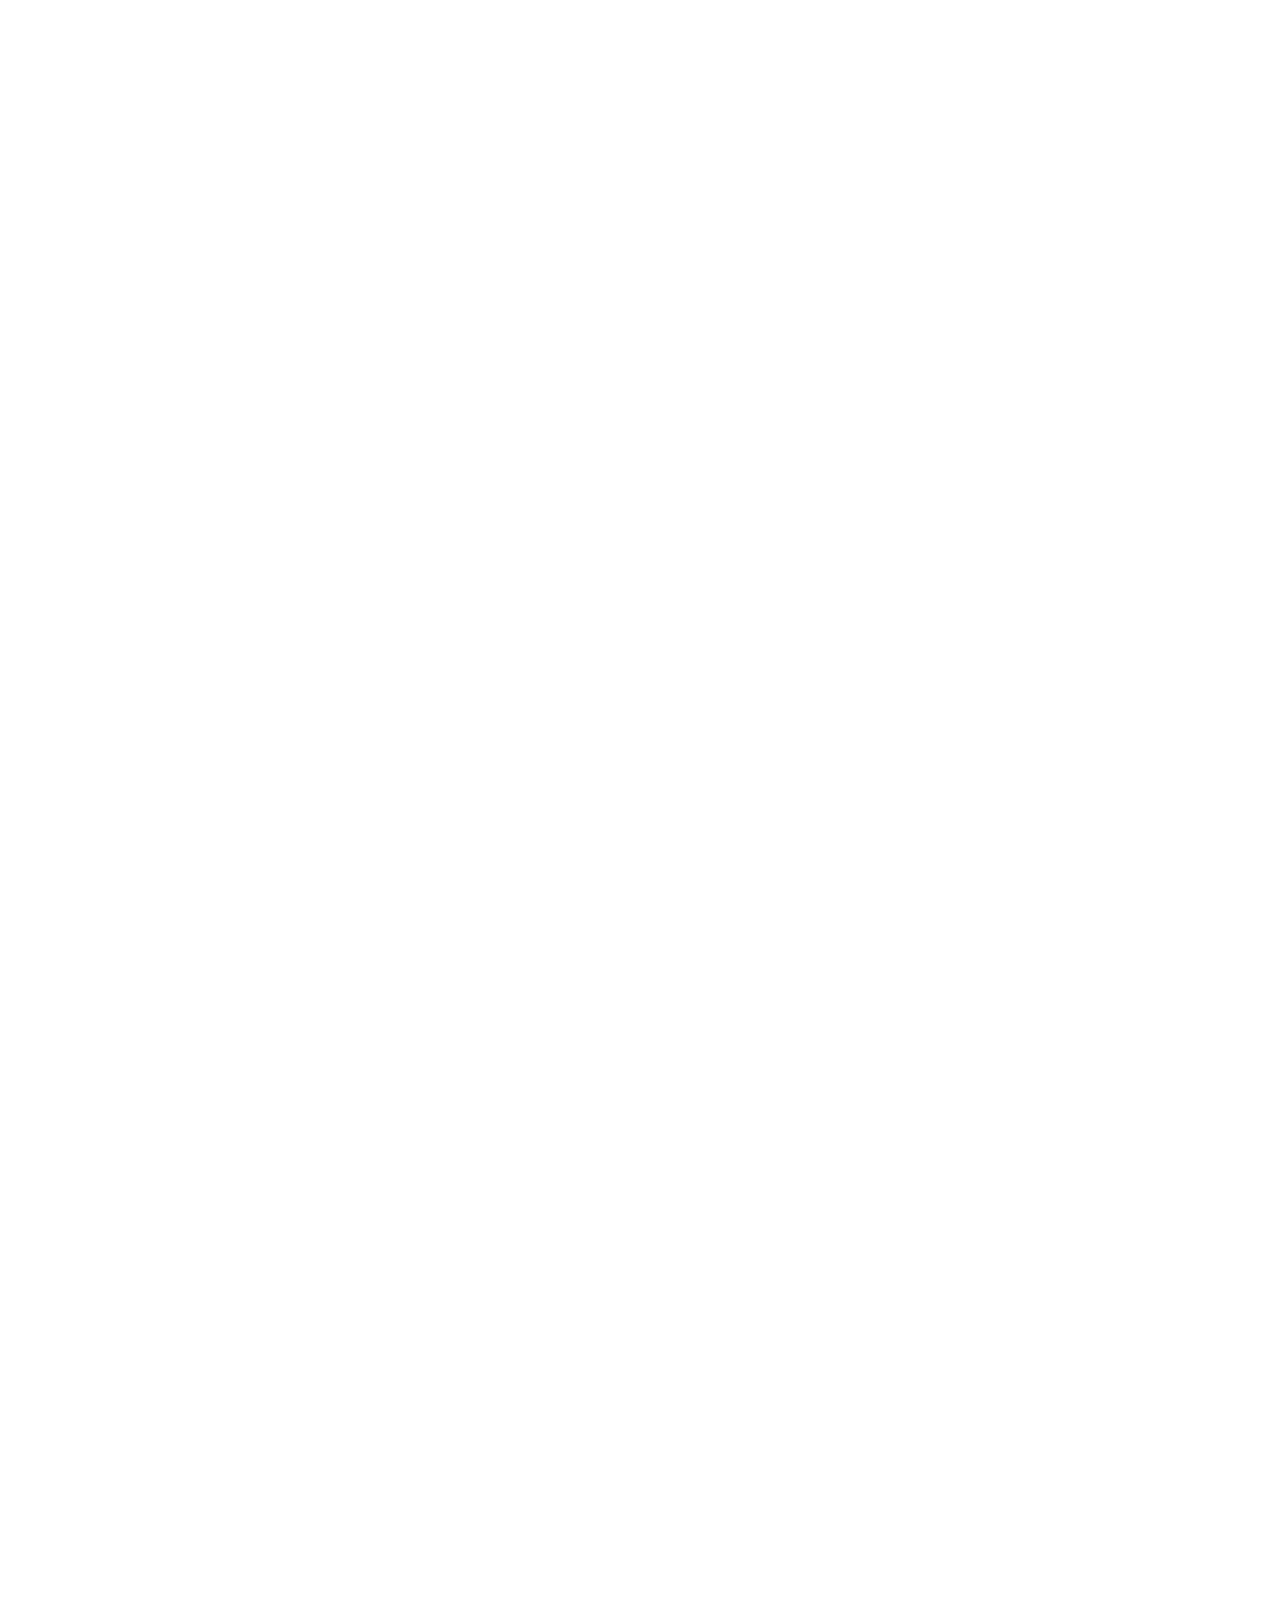
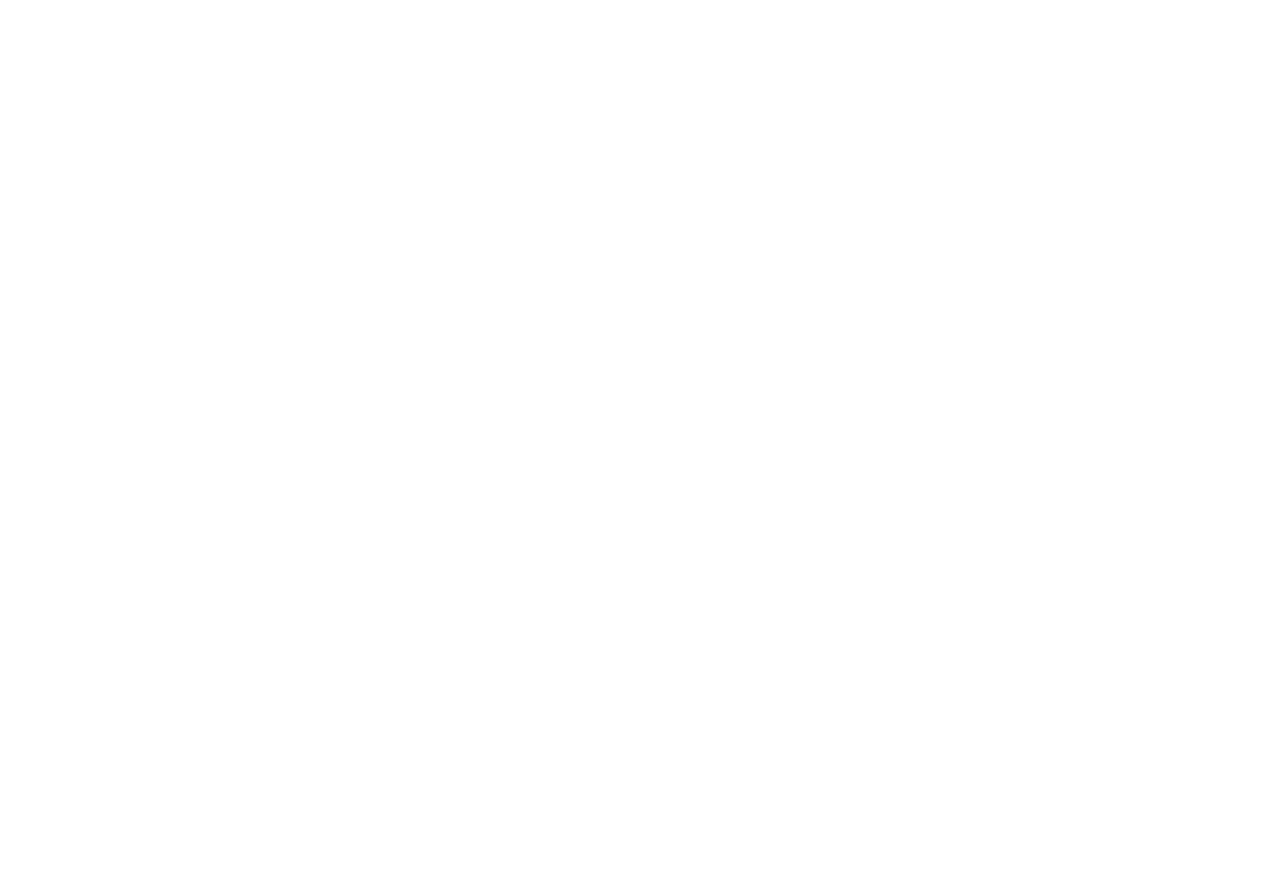
==== commit 0b06df10: "finalized design #2" ====
--- a/page.html
+++ b/page.html
@@ -30,9 +30,15 @@
 
     <main role="main">
 
+        <div class="pageheading">
+            <div class="container">
+                <h1>SAMPLES</h1>
+            </div>
+        </div>
+
         <section class="font-samples">
             <div class="container">
-                <p>Optima</p>
+                <p style="border-bottom: 1px solid #ddd; padding-bottom: 0.5em; font-size: 2rem;">Optima</p>
                 <h1 class="ff-0">Heading 1</h1>
                 <h2 class="ff-0">Heading 2</h2>
                 <h3 class="ff-0">Heading 3</h3>
@@ -50,7 +56,7 @@
 
         <section class="font-samples">
             <div class="container">
-                <p>Adobe Caslon Pro</p>
+                <p style="border-bottom: 1px solid #ddd; padding-bottom: 0.5em; font-size: 2rem;">Adobe Caslon Pro</p>
                 <h1 class="ff-1">Heading 1</h1>
                 <h2 class="ff-1">Heading 2</h2>
                 <h3 class="ff-1">Heading 3</h3>
@@ -68,7 +74,7 @@
 
         <section class="font-samples">
             <div class="container">
-                <p>Riesling</p>
+                <p style="border-bottom: 1px solid #ddd; padding-bottom: 0.5em; font-size: 2rem;">Riesling</p>
                 <p class="ff-2">ETIQUETTE - <span class="ff-0" style="text-transform: lowercase; opacity: 0.75; font-weight: 400;">96px</span></p>
                 <p class="ff-2 ff-2-size-4">ETIQUETTE - <span class="ff-0" style="text-transform: lowercase; opacity: 0.75; font-weight: 400;">80px</span></p>
                 <p class="ff-2 ff-2-size-3">ETIQUETTE - <span class="ff-0" style="text-transform: lowercase; opacity: 0.75; font-weight: 400;">64px</span></p>
@@ -80,6 +86,9 @@
 
         <section class="filigree">
             <div class="container">
+                <p style="border-bottom: 1px solid #ddd; padding-bottom: 0.5em; font-size: 2rem;">Filigree</p>
+                <br>
+                <br>
                 <div class="group">
                     <img style="max-width: 20px; width: 100%; margin-right: 1em;" src="images/decor/filigree-one.svg" alt="">
                     <img style="max-width: 20px; width: 100%; margin-right: 1em;" src="images/decor/filigree-two.svg" alt="">
--- a/css/style.css
+++ b/css/style.css
@@ -1600,10 +1600,6 @@
   margin-top: 3em;
 }
 
-body.navigation-open {
-  overflow-y: hidden;
-}
-
 .menus {
   position: fixed;
   top: 8em;
@@ -1657,6 +1653,7 @@
   padding-bottom: 4em;
   width: 100%;
   height: auto;
+  max-height: 80vh;
   overflow: auto;
   background: #fff;
   opacity: 0;
@@ -1721,7 +1718,7 @@
   -webkit-apearance: none;
   -moz-appearance: none;
   position: absolute;
-  bottom: 0.5em;
+  bottom: 1em;
   left: 0;
   right: 0;
   margin: 0 auto;
@@ -1911,6 +1908,23 @@
 .section-heading h2 {
   text-transform: uppercase;
   letter-spacing: 0.05em;
+}
+.section-heading h2::before, .section-heading h2::after {
+  content: "";
+  width: 18px;
+  height: 18px;
+  margin-bottom: 6px;
+  vertical-align: middle;
+  display: inline-flex;
+  background-image: url("[data-uri]");
+  background-image: url("[data-uri]");
+}
+.section-heading h2::before {
+  margin-right: 0.5em;
+}
+.section-heading h2::after {
+  margin-left: 0.5em;
+  transform: rotate(180deg);
 }
 .section-heading p {
   font-size: 1.125rem;
@@ -2818,14 +2832,13 @@
   }
 }
 .carousel .slide .description {
-  color: #0D485F;
-  font-weight: 500;
-  margin-bottom: 1em;
+  margin-top: 1em;
+  margin-bottom: 1.5em;
   transition: 250ms ease;
 }
 .carousel .slide .description p {
   margin-bottom: 0.25em;
-  font-weight: 500;
+  font-weight: 400;
 }
 .carousel .slide .description p {
   font-size: 1.25rem;
